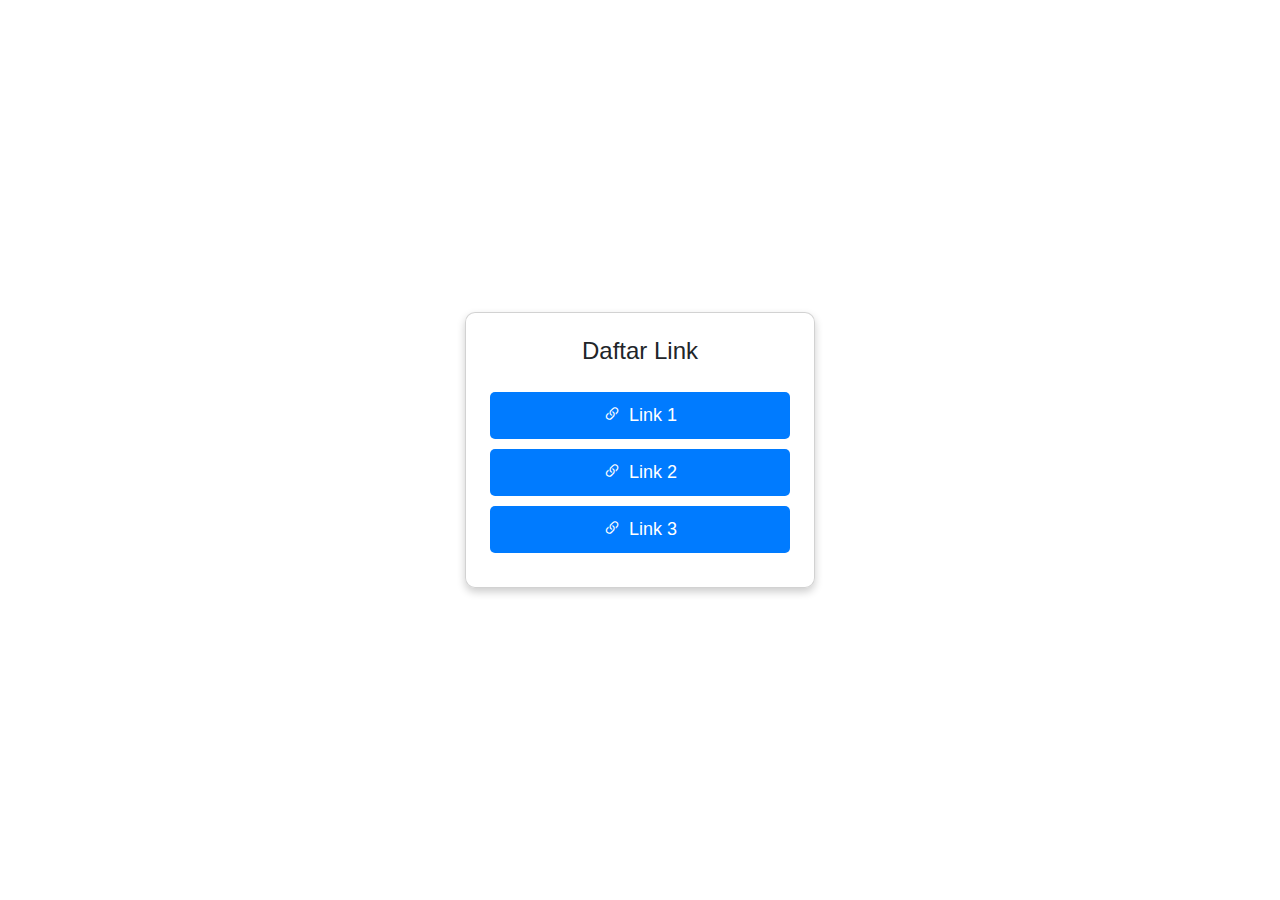
==== index.html @ 9cbad4a2 "menambahkan file index" ====
<!DOCTYPE html>
<html lang="id">
    <head>
        <meta charset="UTF-8" />
        <meta name="viewport" content="width=device-width, initial-scale=1.0" />
        <title>Daftar Link</title>
        <link
            rel="stylesheet"
            href="https://cdn.jsdelivr.net/npm/bootstrap@5.3.0/dist/css/bootstrap.min.css"
        />
        <link
            rel="stylesheet"
            href="https://cdn.jsdelivr.net/npm/bootstrap-icons/font/bootstrap-icons.css"
        />
        <style>
            body {
                font-family: Arial, sans-serif;
                height: 100vh;
                display: flex;
                justify-content: center;
                align-items: center;
                margin: 0;
            }
            .card {
                width: 350px;
                border-radius: 10px;
                box-shadow: 0 4px 8px rgba(0, 0, 0, 0.2);
                background: rgba(255, 255, 255, 0.9);
            }
            .link-list {
                list-style: none;
                padding: 0;
                margin: 0;
            }
            .link-list li {
                margin: 10px 0;
            }
            .link-list a {
                text-decoration: none;
                color: #fff;
                font-size: 18px;
                background: #007bff;
                padding: 10px;
                border-radius: 5px;
                display: flex;
                align-items: center;
                justify-content: center;
                transition: 0.3s;
            }
            .link-list a:hover {
                background: #0056b3;
            }
            .link-list a i {
                margin-right: 8px;
            }
        </style>
    </head>
    <body>
        <div class="card text-center p-4">
            <h4 class="mb-3">Daftar Link</h4>
            <ul class="link-list">
                <li>
                    <a href="#"><i class="bi bi-link-45deg"></i> Link 1</a>
                </li>
                <li>
                    <a href="#"><i class="bi bi-link-45deg"></i> Link 2</a>
                </li>
                <li>
                    <a href="#"><i class="bi bi-link-45deg"></i> Link 3</a>
                </li>
            </ul>
        </div>
    </body>
</html>
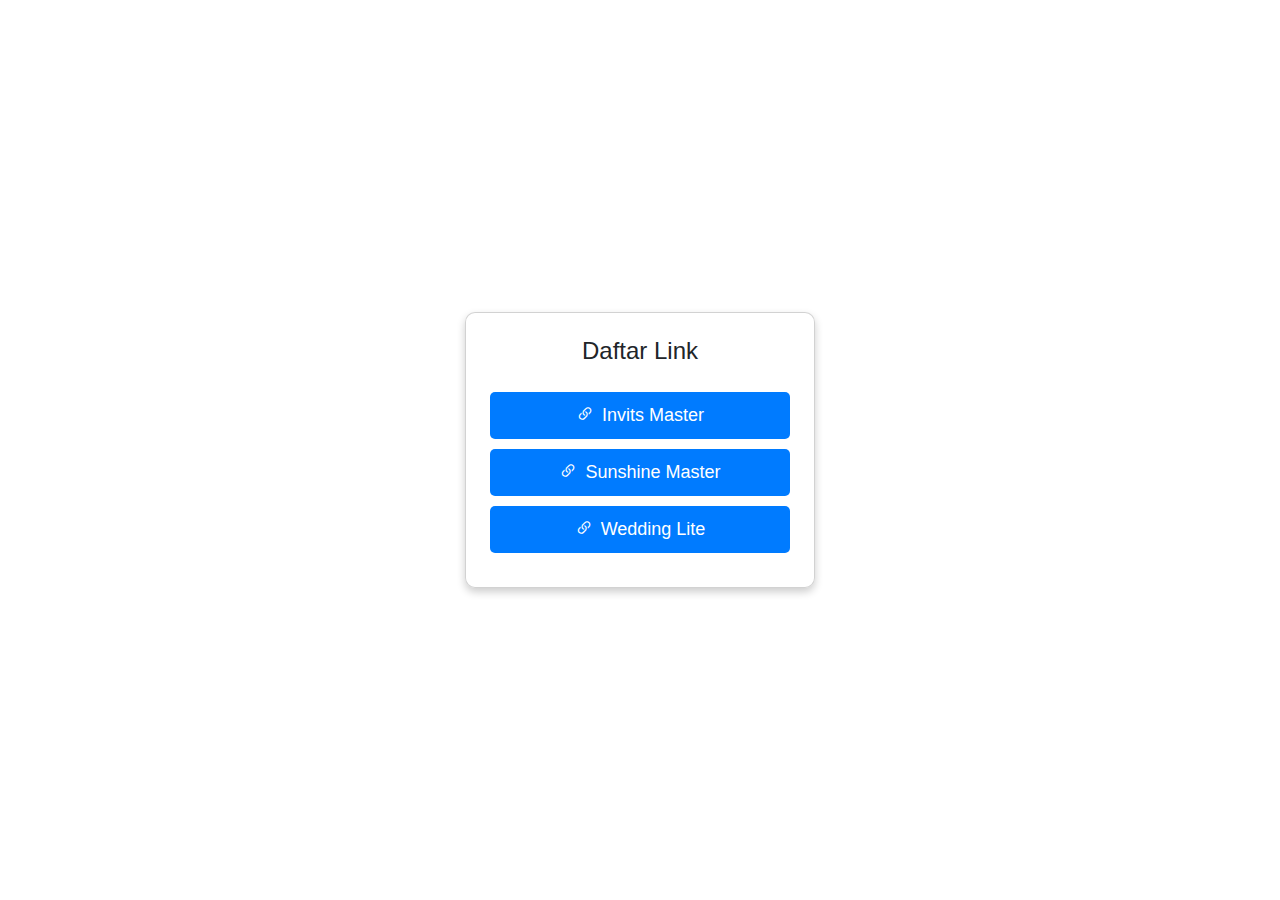
==== commit 979a666d: "mengubah link menuju website" ====
--- a/index.html
+++ b/index.html
@@ -60,13 +60,28 @@
             <h4 class="mb-3">Daftar Link</h4>
             <ul class="link-list">
                 <li>
-                    <a href="#"><i class="bi bi-link-45deg"></i> Link 1</a>
+                    <a
+                        href="https://addfa.github.io/undangan-digital/invits-master"
+                    >
+                        <i class="bi bi-link-45deg"></i>
+                        Invits Master
+                    </a>
                 </li>
                 <li>
-                    <a href="#"><i class="bi bi-link-45deg"></i> Link 2</a>
+                    <a
+                        href="https://addfa.github.io/undangan-digital/sunshine-master"
+                    >
+                        <i class="bi bi-link-45deg"></i>
+                        Sunshine Master
+                    </a>
                 </li>
                 <li>
-                    <a href="#"><i class="bi bi-link-45deg"></i> Link 3</a>
+                    <a
+                        href="https://addfa.github.io/undangan-digital/wedding_lite"
+                    >
+                        <i class="bi bi-link-45deg"></i>
+                        Wedding Lite
+                    </a>
                 </li>
             </ul>
         </div>
